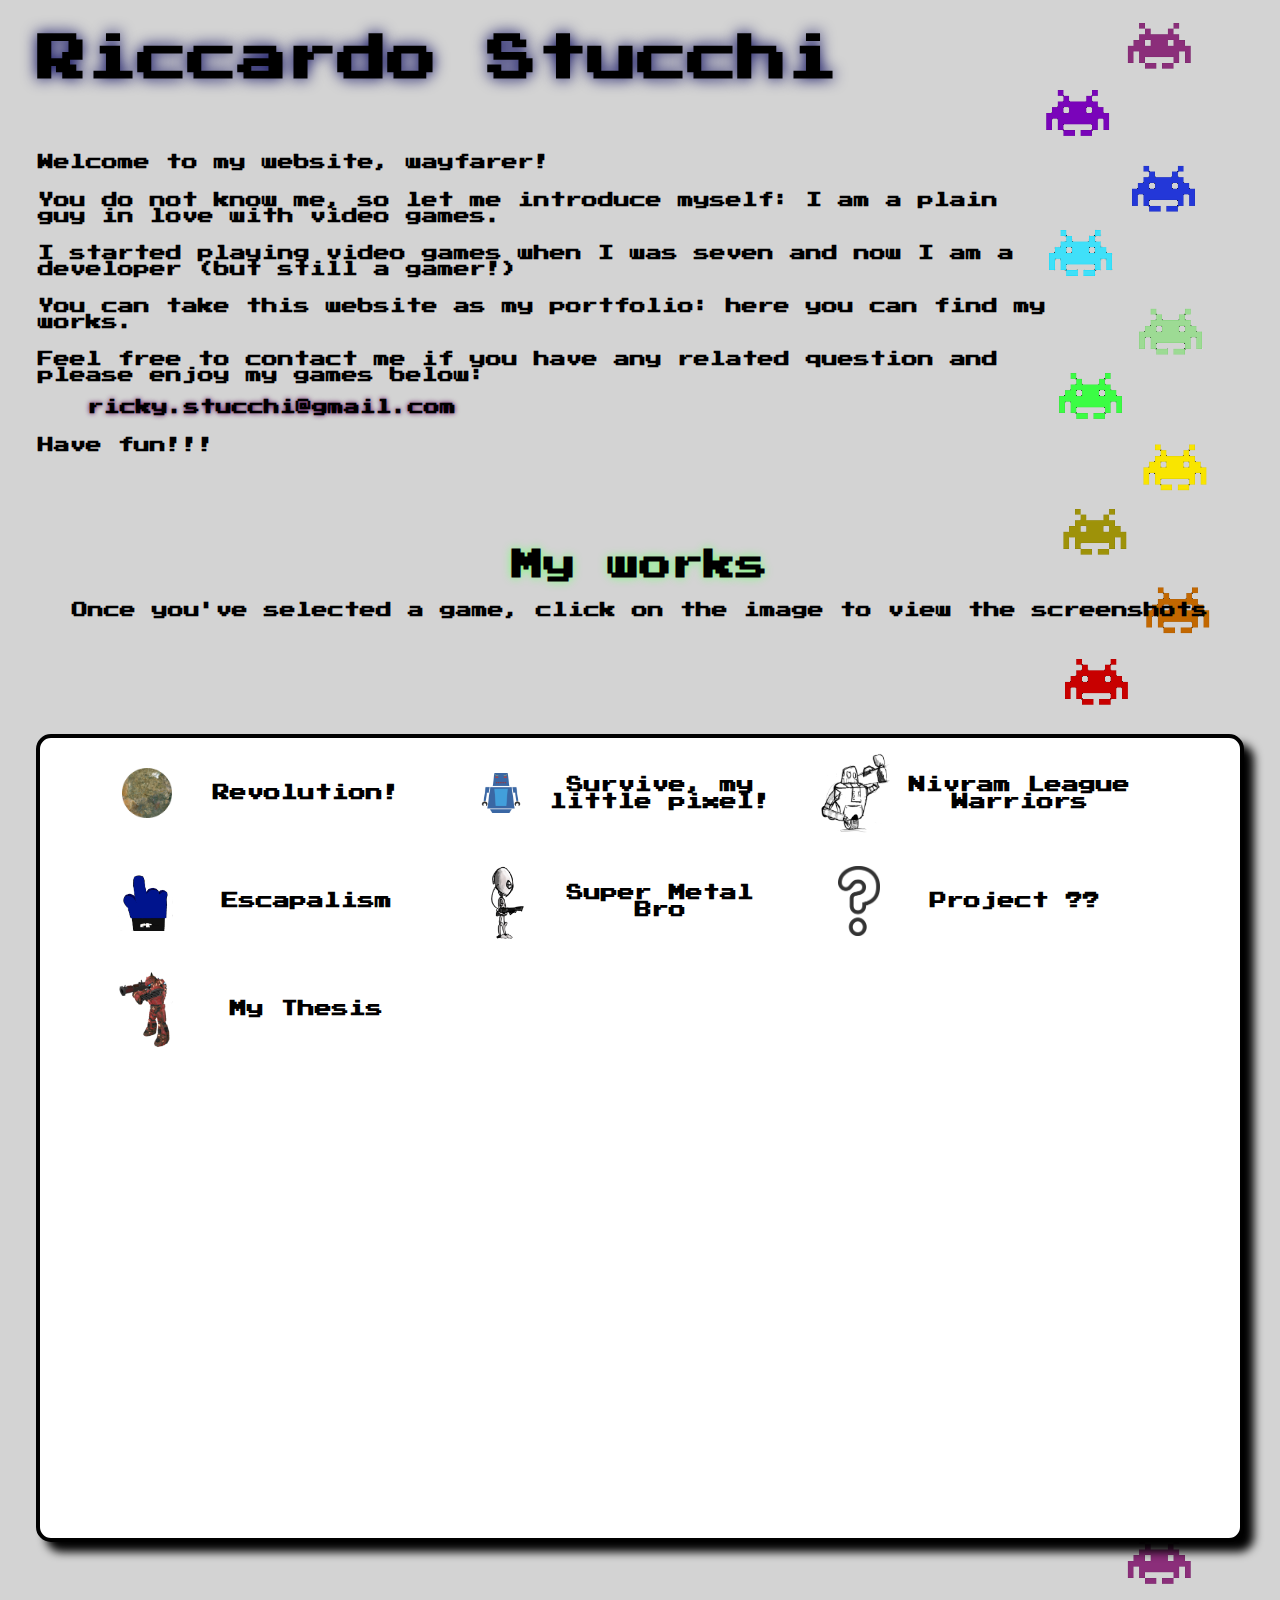
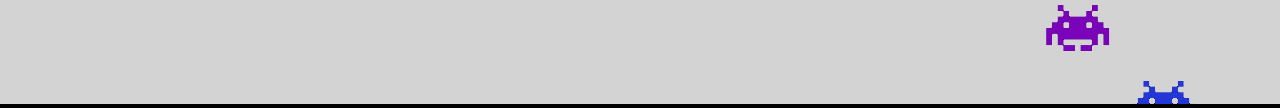
==== index.html @ 1e81721f "Game descriptions updates" ====
<!DOCTYPE html>
<html>
<head>
	<script type="text/javascript" src="Code/variables.js"></script>  
	<script type='text/javascript' src='Code/jquery-1.11.1.min.js'></script>

	<script type="text/javascript" src="Code/functionality.js"></script>  
	<link href="CSS/BaseCSS.css" rel="stylesheet" type="text/css">
</head>




<body>
	<div id='modalContainer' class='modalDialog modalNotVisible'>
		<div class='popup'>
			<div class='closePopup' onClick='removeImagePopup()'>X</div>

			<div class='outerVerticalCentered' style="float:right; padding-left:0%; width:94%; height:10%; text-align:center">
				<div id='ImagesContainerHeader' class='innerVerticalCentered'>
					<h>test</h>
				</div>
			</div>	
			<div style='float:right; width:10%; height:80%'>
				<div class='outerVerticalCentered' style='padding-left:0%; float:right'>
					<div class='innerVerticalCentered' onClick='nextImg()'>
						<img src='Resources/rightArrow.png' style='width:100%;'>
					</div>
				</div>
			</div>	
			<div style='float:left; width:10%; height:80%'>
				<div class='outerVerticalCentered' style='padding-left:0%;padding-top:0%'>
					<div class='innerVerticalCentered' onClick='prevImg()'>
						<img src='Resources/leftArrow.png' style='width:100%'>
					</div>
				</div>
			</div>
			<div id="ImagesContainer" class='outerVerticalCentered' style='padding-left:0%; float:left; height:80%'>
				<div class='innerVerticalCentered'>
					<img id='ImageLoadZone' src="Resources/ajaxLoading.gif" />
					<img id='ImageZone' onload="endLoadImage();" style="display:none; vertical-align: middle">
				</div>
			</div>
			<div class='outerVerticalCentered' style="float:left; padding-left:0%; width:100%; height:10%; text-align:center">
				<div id='ImagesContainerFooter' class='innerVerticalCentered'>
					<h>test</h>
				</div>
			</div>	
		</div>
	</div>
	<div id='modalContainerVideo' class='modalDialog modalNotVisible'>
		<div class='popup'>
			<div class='closePopup' onClick='removeVideoPopup()'>X</div>
			<div class='outerVerticalCentered'>
				<div class='innerVerticalCentered'>
					<iframe id='VideoZone' width="640" height="360" frameborder="0" allowfullscreen></iframe>
				</div>
			</div>			
		</div>
	</div>


	<!-- <div style='position:absolute; top:0; left:0; width:100%; height:500px; z-index:-1; background-image: url("./test.png"); background-size:100%;  border-bottom: 4px solid; min-width:1064px'></div>
	<div style='position:absolute; top:504px; right:0; width:100%; height:1200px; z-index:-1; background-image: url("./test.png"); background-size:100%; border-bottom: 4px solid; min-width:1064px'></div> -->
	<!-- <div style='position:absolute; top:2408px; right:0; width:100%; height:600px; z-index:-1; background:yellow; min-width:1064px'></div> -->
	<div style='position:absolute; top:0; left:0; width:100%; height:1704px; z-index:-1; border-bottom: 4px solid; min-width:1110px; background-image: url("./Resources/background.png"); background-size:100%'>
	</div>

	<div style='height:400px; font-family:Pixel; padding-left:30px; min-width:830px;width:80%'>
		<h1 style='font-size:50px; text-shadow: 0 0 15px #000059;'>Riccardo Stucchi</h1>
		<br>
		<h4>
			Welcome to my website, wayfarer!
		</h4>
		<h4>
			You do not know me, so let me introduce myself: I am a plain guy in love with video games.
		</h4>
		<h4>
			I started playing video games when I was seven and now I am a developer (but still a gamer!)
		</h4>
		<h4>
			You can take this website as my portfolio: here you can find my works. 
			</h4>
		<h4>
			Feel free to contact me if you have any related question and please enjoy my games below:
				<p><a href='mailto:ricky.stucchi@gmail.com?Subject=Feedback:' style='padding-left:50px; text-shadow: 0 0 5px #5A0059; color:black; text-decoration:inherit'>ricky.stucchi@gmail.com</a><p>
		</h4>
		<h4>
			Have fun!!!
		</h4>
	</div>

	<div style='height:300px; width:100%; min-width:1064px'>
		<div class='outerVerticalCentered'>
			<div class='innerVerticalCentered' style='font-family:Pixel; text-align:center'>
				<h1 style='text-shadow: 0 0 10px #80FE80'>My works</h1>
				<h4>Once you've selected a game, click on the image to view the screenshots</h4>
			</div>
		</div>
	</div>

	<div id='gameRoot' style='text-align:center'>
		<table style='width:1064px; margin-left: auto;margin-right: auto;'>
			<!--*** First Line ****-->
			<tr>
				<td style='width:33.33%'>
					<div class="gameHeader">
						<div>
							<img src="Resources/RevIco.png" style='height:50px; vertical-align: middle'>
						</div>
						<div>
							<h2 id='gameTitle0' class="gameTitle" onclick='ShowBox(0)'>Revolution!</h2>
						</div>
					</div>
				</td>
				<td style='width:33.33%'>
					<div class="gameHeader">
						<div>
							<img src="Resources/SmlpIco.png" style='height:40px; vertical-align: middle; padding-right:5px'>
						</div>
						<div>
							<h2 id='gameTitle1' class="gameTitle" onclick='ShowBox(1)'>Survive, my little pixel!</h2>
						</div>
					</div>
				</td>
				<td style='width:33.33%'>
					<div class="gameHeader">
						<div>
							<img src="Resources/NlwIco.png" style='height:80px; vertical-align: middle'>
						</div>
						<div>
							<h2 id='gameTitle2' class="gameTitle" onclick='ShowBox(2)'>Nivram League Warriors</h2>
						</div>
					</div>
				</td>
			</tr>
			<tr>
				<td colspan='3' style='width:100%'>
					<div id="gamebox0" class='gamebox' style="display:none">
						<div class='gimage'>
							<div class='outerVerticalCentered'>
								<div class='innerVerticalCentered'>
									<img class='previewImg' src='Resources/PreviewImg/revPrev.png' onclick='openImagePopup(0)' />
								</div>
							</div>
						</div>
						<div class='gtext'>
							<div class='outerVerticalCentered'>
								<div class='innerVerticalCentered'>
									<p>
										Create your own universe playing as a Nordic, Greek or Egyptian God! Throw the planets and make them orbiting around the stars, creating unique universes.
										<p/>
										<p>
										Revolution is a puzzle game designed to run on mobile devices (you can find the link to download the PC/Mac version below).
										Developed in one semester by a team of five programmers at the "Videogame Design and Programming" course by Politecnico di Milano. It is written in C# using Unity3D game engine.
										<p/>
										<p>
										You can find its trailer and download links below.
										<p/>
									</p>
									<div style='padding-top:20px'>
											<div style='float:left; width:33%'>
												<h4 class='TextButton' onclick='openVideoPopup(0)'>
													Video <img src='Resources/OtherImage/videoIcon.png' style='height:50px; padding-left:10px;  vertical-align:middle'/></h4>
											</div>
											<div style='float:right; width:33%'>
												<h4 class='TextButton' onclick='redirectToGameURL(-1)'>
													Download for Windows <img src='Resources/OtherImage/dwnIcon.gif' style='height:50px; padding-left:10px; vertical-align:middle'/></h4>
											</div>
											<div style='float:right; width:33%'>
												<h4 class='TextButton' onclick='redirectToGameURL(0)'>
													Download for Mac <img src='Resources/OtherImage/dwnIcon.gif' style='height:50px; padding-left:10px; vertical-align:middle'/></h4>
											</div>
									</div>
								</div>
							</div>
						</div>
						<!-- <div class="dummyDiv"></div>
						<h1>Coming soon!</h1> -->
					</div>

					<div id="gamebox1" class='gamebox' style="display:none">
						<div class='gimage'>
							<div class='outerVerticalCentered'>
								<div class='innerVerticalCentered'>
									<img class='previewImg' src='Resources/PreviewImg/smlpPrev.png' onclick='openImagePopup(1)' />
								</div>
							</div>
						</div>
						<div class='gtext'>
							<div class='outerVerticalCentered'>
								<div class='innerVerticalCentered'>
									<p>
You're a small pixel in a simple image. Your life is soooo booooring.. But, wait a second, what is going on? Some sort of robots are invading your beautiful image?! Fight against them and save it!! Defend your image as much as you can and gain the highest score!! 
</p>
	<p>
Survive, my little pixel! is a 2d shooter game designed for PC/Mac. 
I am the only developer and I created this game in three days for the <a href='http://www.ludumdare.com/compo/'>Ludum Dare<a/> 23 competition (the theme was "Tiny World"). It's written in C# using Unity3D game engine.
</p>
<p>Below you can find the trailer and the playable web version of the game (in order to do this, you will need to download the unityWebPlayer plugin).
Also, this is the <a href='http://www.ludumdare.com/compo/ludum-dare-23/?action=preview&uid=11685'>link<a/> to my entry on the Ludum Dare site!</p>
									<div style='padding-top:20px'>
											<div style='float:left; width:50%'>
												<h4 class='TextButton' onclick='openVideoPopup(1)'>
													Video <img src='Resources/OtherImage/videoIcon.png' style='height:50px; padding-left:10px;  vertical-align:middle'/></h4>
											</div>
											<div style='float:right; width:50%'>
												<h4 class='TextButton' onclick='redirectToGameURL(1)' style='float:center'>
													Play <img src='Resources/OtherImage/playIcon.png' style='height:50px; padding-left:10px; vertical-align:middle'/>
												</h4>
												
											</div>
									</div>
								</div>
							</div>
						</div>
					</div>

					<div id="gamebox2" class='gamebox' style="display:none">
						<div class='gimage'>
							<div class='outerVerticalCentered'>
								<div class='innerVerticalCentered'>
									<img class='previewImg' src='Resources/PreviewImg/nlwPrev.png' onclick='openImagePopup(2)' />
								</div>
							</div>
						</div>
						<div class='gtext'>
							<div class='outerVerticalCentered'>
								<div class='innerVerticalCentered'>
									<p>
Compete in the Nivram League! Gain fame, make money and acquire robot's components. In this huge universe you can create your own Co.R. (a robot) choosing the components you prefer (legs, arms, weapon, etc.). Then, create a corporation with your friends and fight with them in the arena against other players!
</p>
	<p>
Nivram League Warriors is a sci-fi MMORPG designed for PC/Mac.
Developed in one semester by a team made of three programmers, one 2d Artist and two 3d Artists at the "Online Game Design" course by Universita' degli studi di Milano. It's written in C# using Unity3D game engine (Client side) and in Java (Server site).
</p>
<p>
Below you can find its trailer and the game design document.
</p>
									<div style='padding-top:10px'>
											<div style='float:left; width:40%'>
												<h4 class='TextButton' onclick='openVideoPopup(2)'>
													Video <img src='Resources/OtherImage/videoIcon.png' style='height:50px; padding-left:10px;  vertical-align:middle'/></h4>
											</div>
											<div style='float:right; width:60%'>
												<h4 class='TextButton' onclick='redirectToGameURL(2)'>
													Game Design Document  <img src='Resources/OtherImage/pdfIcon.gif' style='height:50px; padding-left:10px;  vertical-align:middle'/></h4>
											</div>
									</div>
								</div>
							</div>
						</div>
					</div>
				</td>
			</tr>
			<!--*** Second Line ****-->
			<tr>
				<td style='width:33.33%'>
					<div class="gameHeader">
						<div>
							<img src="Resources/EcpIco.png" style='height:60px; vertical-align: middle'>
						</div>
						<div>
							<h2 id='gameTitle3' class="gameTitle" onclick='ShowBox(3)'>Escapalism</h2>
						</div>
					</div>
				</td>
				<td style='width:33.33%'>
					<div class="gameHeader">
						<div>
							<img src="Resources/SmbIco.png" style='height:80px; vertical-align: middle'>
						</div>
						<div>
							<h2 id='gameTitle4' class="gameTitle" onclick='ShowBox(4)'>Super Metal Bro</h2>
						</div>
					</div>
				</td>
				<td style='width:33.33%'>
					<div class="gameHeader">
						<div>
							<img src="Resources/QtmIco.png" style='height:70px; vertical-align: middle'>
						</div>
						<div>
							<h2 id='gameTitle5' class="gameTitle" onclick='ShowBox(5)'>Project ??</h2>
						</div>
					</div>
				</td>
			</tr>
			<tr>
				<td colspan='3' style='width:100%'>
					<div id="gamebox3" class='gamebox' style="display:none">
						<div class='gimage'>
							<div class='outerVerticalCentered'>
								<div class='innerVerticalCentered'>
									<img class='previewImg' src='Resources/PreviewImg/ecpPrev.png' onclick='openImagePopup(3)' />
								</div>
							</div>
						</div>
						<div class='gtext'>
							<div class='outerVerticalCentered'>
								<div class='innerVerticalCentered'>
									<p>
Here is the thing: this world is minimalist! Everything is black or white. So, what you need to do is find the maze's exit as fast as you can preserving the world's minimalism! If you don’t, you will have to face the guardians’ rage.
</p>
<p>
Escapalism is a 3d shooter game designed for PC/Mac. Your goal is to find the exit of a maze procedurally generated.
Developed in three days by a team made of four programmers and one 3d Artist for the <a href='http://www.ludumdare.com/compo/'>Ludum Dare<a/> 26 competition (the theme was "minimalism"). It's written in C# using Unity3D game engine.
</p>
<p>
Below you can find the trailer, the playable web version of the game (in order to use it, you will need to download the unityWebPlayer plugin) and the map generator (designed and implemented by me).
Also, this is the <a href='http://www.ludumdare.com/compo/ludum-dare-26/?action=preview&uid=11685'>link<a/> to our entry on the Ludum Dare site.
</p>
									<div style='padding-top:10px'>
											<div style='float:left; width:33.3%'>
												<h4 class='TextButton' onclick='openVideoPopup(3)'>
													Video <img src='Resources/OtherImage/videoIcon.png' style='height:50px; padding-left:10px;  vertical-align:middle'/></h4>
											</div>
											<div style='float:left; width:33.3%'>
												<h4 class='TextButton' onclick='redirectToGameURL(3)'>
													Play<img src='Resources/OtherImage/playIcon.png' style='height:50px; padding-left:10px; vertical-align:middle'/></h4>
											</div>
											<div style='float:right; width:33.3%'>
												<h4 class='TextButton' onclick='redirectToGameURL(5)'>
													Map Generator<img src='Resources/OtherImage/mapIcon.png' style='height:50px; padding-left:10px; vertical-align:middle'/></h4>
											</div>
									</div>
								</div>
							</div>
						</div>
					</div>

					<div id="gamebox4" class='gamebox' style="display:none">
						<div class='gimage'>
							<div class='outerVerticalCentered'>
								<div class='innerVerticalCentered'>
									<img class='previewImg' src='Resources/PreviewImg/smbPrev.png' onclick='openImagePopup(4)' />
								</div>
							</div>
						</div>
						<div class='gtext'>
							<div class='outerVerticalCentered'>
								<div class='innerVerticalCentered'>
									<p>
You're a robot with feelings. Nevertheless, your goal is to kill all the enemies in each stage, fighting them using a weapon that is affected by your robot's emotions!
</p>
<p>
Super Metal Bro is a 2d shooting game designed for PC/Mac.
Developed in two days by a team made of three programmers and one 2d Artist for the <a href='http://globalgamejam.org/'>Global Game Jam</a> 2014 competition. It's written in C# using Unity3D game engine.
</p>
<p>
Below you can find the trailer (A sort of developer diary) and the playable web version of the game (in order to use it, you will need to download the unityWebPlayer plugin).</p>
									<div style='padding-top:20px'>
											<div style='float:left; width:50%'>
												<h4 class='TextButton' onclick='openVideoPopup(4)'>
													Video <img src='Resources/OtherImage/videoIcon.png' style='height:50px; padding-left:10px;  vertical-align:middle'/></h4>
											</div>
											<div style='float:right; width:50%'>
												<h4 class='TextButton' onclick='redirectToGameURL(4)'>
													Play <img src='Resources/OtherImage/playIcon.png' style='height:50px; padding-left:10px; vertical-align:middle'/></h4>
											</div>
									</div>
								</div>
							</div>
						</div>
					</div>

					<div id="gamebox5" class='gamebox' style="display:none">
						<div class="dummyDiv"></div>
						<h1>Coming soon!</h1>
					</div>
				</td>
			</tr>
			<!--*** Third Line ****-->
			<tr>
				<td style='width:33.33%'>
					<div class="gameHeader">
						<div>
							<img src="Resources/ThsIco.png" style='height:80px; vertical-align: middle'>
						</div>
						<div>
							<h2 id='gameTitle6' class="gameTitle" onclick='ShowBox(6)'>My Thesis</h2>
						</div>
					</div>
				</td>
			</tr>
			<tr>
				<td colspan='3' style='width:100%'>
					<div id="gamebox6" class='gamebox' style="display:none">
						<div class='gimage'>
							<div class='outerVerticalCentered'>
								<div class='innerVerticalCentered'>
									<img class='previewImg' src='Resources/PreviewImg/thsPrev.png' onclick='openImagePopup(6)' />
								</div>
							</div>
						</div>
						<div class='gtext'>
							<div class='outerVerticalCentered'>
								<div class='innerVerticalCentered'>
									<p>
Match balancing is one of the most important design issues in the development of a competitive multiplayer shooter.
In this thesis we approach this issue creating maps aimed to balance differents player skills and strategies.
Our maps are generated using genetics algorithms with a simulation-based fitness function. This fitness function evaluates results gained from matches played by two bots (with different skills/strategies) on the generated map.
At the end, we shown that it's possible, using the procedural content generation, create maps that balance the different player skills/strategies.
</p>
<p>
Below you can find my thesis (Italian only). Soon will be available our paper submitted for this year edition (2014) of <a href='http://www.cig2014.de/doku.php'>CIG</a>.
									</p>
									<div style='padding-top:10px'>
											<div style='float:left; width:100%'>
												<h4 class='TextButton' onclick='redirectToGameURL(6)'>
													Thesis (Italian Only)  <img src='Resources/OtherImage/pdfIcon.gif' style='height:50px; padding-left:10px;  vertical-align:middle'/></h4>
											</div>
									</div>
								</div>
							</div>
						</div>
					</div>
				</td>
			</tr>
		</table>
	</div>
</body>
</html>
---- CSS/BaseCSS.css ----
.gameHeader{
	width:350px; 
	height:100px;
}

.gameHeader div:first-child{
	display:table-cell; 
	vertical-align:middle; 
	height:100px; 
	width:60px; 
	text-align:right; 
	padding-right:10px;
}

@font-face{ font-family: Pixel; font-size: 50px; src: url("../PressStart2P-Regular.ttf");}


.gameHeader div:last-child{
	display:table-cell; 
	vertical-align:middle; 
	height:100%; 
	width:250px; 
	padding-right:30px;
}

.gameTitle{
	font-family: Pixel;
	font-size: 17px;
}

.gameTitle:hover{
	text-shadow: 0 0 5px #000;
	color: yellow;
   	cursor: pointer;
}

.selectedGameTitle{
	text-shadow: 0 0 20px #000;
	color: blue;
}

.gamebox{
	width: 100%;
	height:400px;

	border: 4px solid;
	border-radius: 50px;
	background: lightgray;

	box-shadow: black 10px 10px 10px inset;
	/*overflow: scroll;*/
}

.gamebox .gimage{
	height:80%; 
	width: 32%; 
	padding-left:2%; 
	padding-top:40px; 
	float:left;

}

.gamebox .gtext{
	height:80%; 
	width: 64%; 
	padding-top:40px; 
	padding-right:2%; 
	float:right;

}

.outerVerticalCentered{
	width: 100%;
	height: 100%;
	display: table;
}

.innerVerticalCentered{
	display: table-cell;
	vertical-align: middle;

	font-family: sans-serif;
}

.innerVerticalCentered p:first-child{
	font-style: italic;
}

.innerVerticalCentered p{
	text-align: left;
}

.dummyDiv{
	float: left; 
	height: 50%; 
	width: 100%; 
	margin-bottom: -25px;
}






.modalDialog {
	text-align:center;

	position: fixed;
	top: 0;
	right: 0;
	bottom: 0;
	left: 0;
	background: rgba(0,0,0,0.8);
	z-index: 99999;

    overflow: scroll;
}

.modalNotVisible {
	opacity:0;
	pointer-events: none;
}

.popup {
    width: 80%;
    margin-left: 10%;
    margin-right: 10%;
    height: 80%;
    margin-top: 5%;
    margin-bottom: 5%;

	margin-left: 10%;
	margin-top: 5%;
	border-radius: 15px;
	background: gray;
   	border-color: black;
   	border-style: solid;
   	
	min-width:1100px;
	min-height:510px;
}

.popup .outerVerticalCentered{
	width: 80%;
	padding-left: 10%;
	float: center;
	height: 100%;
	display: table;
}

.popup .innerVerticalCentered{
	display: table-cell;
	vertical-align: middle;
}



.closePopup {
	background: #606061;
	color: black;
	background-color: white;
	line-height: 25px;
	text-align: center;
	width: 24px;
	border-radius: 25px;
	font-weight: bold;

   	border-color: black;
   	border-style: solid;

	position: relative;
	float:right;
	right: -12px;
	top: -12px;
}

.closePopup:hover{
	color: yellow;
	background-color: black;
   	cursor: pointer;
   	border-color: white;
   	border-style: solid;
}

#ImageLoadZone{
	height:100px
}

#ImageZone{
	height:65%
}

.previewImg{
	height:50%;	
   	border-color: lightgray;
   	border-style: solid;
}

.previewImg:hover{
	cursor: pointer;
   	border-color: yellow;
   	border-style: solid;
}

.TextButton{
	font-family: Pixel;
	font-size: 10px;
	font-style: italic;
}

.TextButton:hover{
	text-shadow: 0 0 5px #000;
	color: yellow;
   	cursor: pointer;
}

#ImagesContainerHeader{
	font-size: larger;
	font-style: italic;
	font-weight: bold;
}

#ImagesContainerFooter{
	font-size: larger;
}

#gameRoot{
	min-height: 800px;
	max-width: 1200px;
	border: 4px solid;
	border-radius: 15px;
	margin-left: auto;
	margin-right: auto;
	min-width: 1070px;
	box-shadow: 10px 10px 10px black;
	background: white;
}
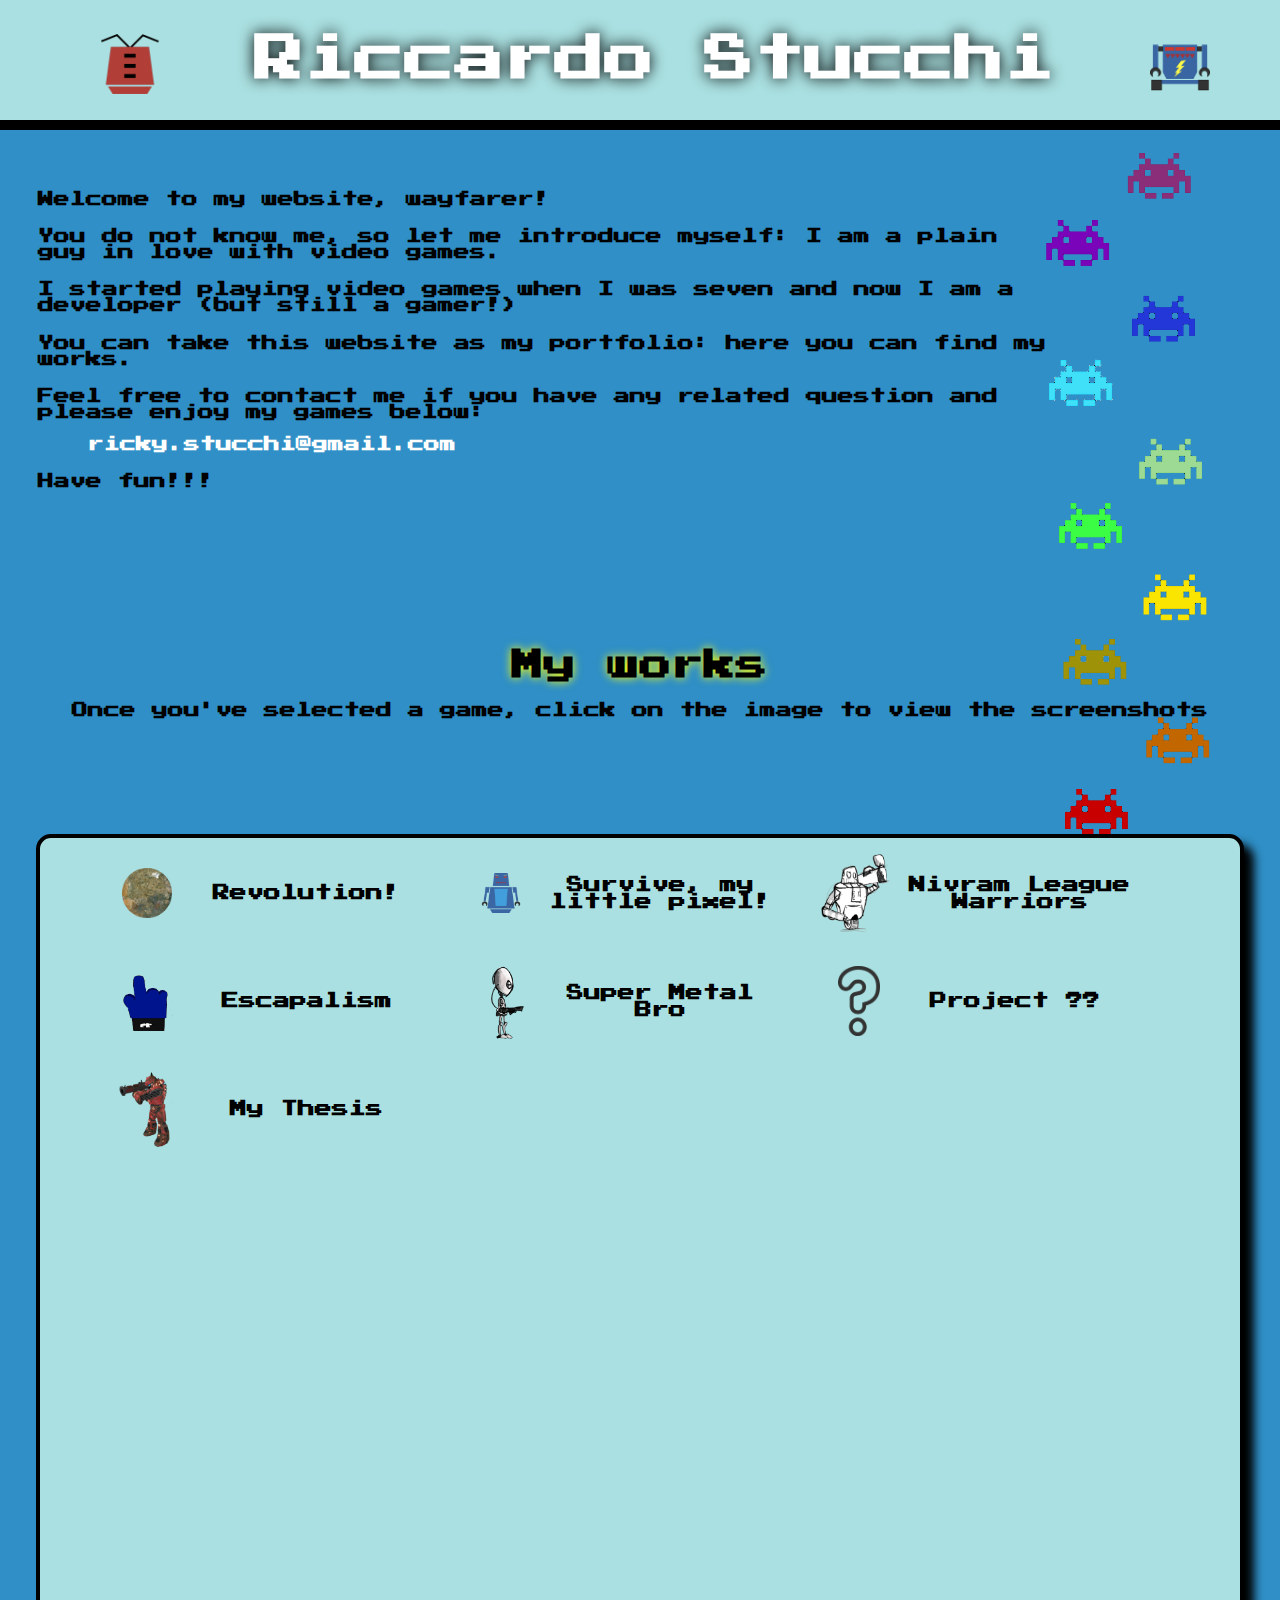
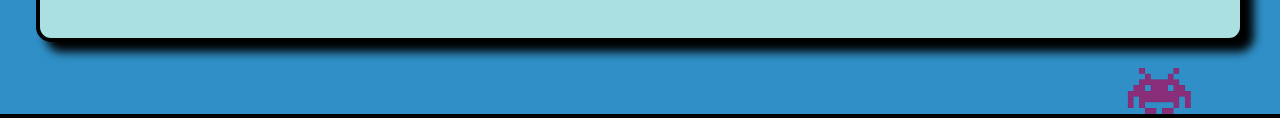
==== commit f6bc4235: "Changed all site's colors palette" ====
--- a/index.html
+++ b/index.html
@@ -63,11 +63,17 @@
 	<!-- <div style='position:absolute; top:0; left:0; width:100%; height:500px; z-index:-1; background-image: url("./test.png"); background-size:100%;  border-bottom: 4px solid; min-width:1064px'></div>
 	<div style='position:absolute; top:504px; right:0; width:100%; height:1200px; z-index:-1; background-image: url("./test.png"); background-size:100%; border-bottom: 4px solid; min-width:1064px'></div> -->
 	<!-- <div style='position:absolute; top:2408px; right:0; width:100%; height:600px; z-index:-1; background:yellow; min-width:1064px'></div> -->
-	<div style='position:absolute; top:0; left:0; width:100%; height:1704px; z-index:-1; border-bottom: 4px solid; min-width:1110px; background-image: url("./Resources/background.png"); background-size:100%'>
-	</div>
-
-	<div style='height:400px; font-family:Pixel; padding-left:30px; min-width:830px;width:80%'>
-		<h1 style='font-size:50px; text-shadow: 0 0 15px #000059;'>Riccardo Stucchi</h1>
+	<div style='position:absolute; top:0px; left:0; width:100%; height:120px; z-index:-1; min-width:1110px; background:#AAE0E1'>
+	</div>
+	<div style='position:absolute; top:120px; left:0; width:100%; height:1584px; z-index:-1; border-bottom: 4px solid; min-width:1110px; background-image: url("./Resources/background.png"); background-size:100%; border-top: solid 10px black'>
+	</div>
+
+	<div style='height:120px; font-family:Pixel; padding-left:30px; min-width:1064px'>
+		<img style='height:60px; float:left; padding-left:5%;' src='./Resources/BadRobotSmall.png'/>
+		<img style='height:60px; float:right; padding-right:5%' src='./Resources/BadRobotBig.png' />
+		<h1 style='font-size:50px; text-shadow: 0 0 15px black; color:white; text-align:center; float:center'>Riccardo Stucchi</h1>
+	</div>
+	<div style='height:380px; font-family:Pixel; padding-left:30px; min-width:830px;width:80%'>
 		<br>
 		<h4>
 			Welcome to my website, wayfarer!
@@ -83,7 +89,7 @@
 			</h4>
 		<h4>
 			Feel free to contact me if you have any related question and please enjoy my games below:
-				<p><a href='mailto:ricky.stucchi@gmail.com?Subject=Feedback:' style='padding-left:50px; text-shadow: 0 0 5px #5A0059; color:black; text-decoration:inherit'>ricky.stucchi@gmail.com</a><p>
+				<p><a id='Mail' href='mailto:ricky.stucchi@gmail.com?Subject=Feedback:'>ricky.stucchi@gmail.com</a><p>
 		</h4>
 		<h4>
 			Have fun!!!
@@ -93,7 +99,7 @@
 	<div style='height:300px; width:100%; min-width:1064px'>
 		<div class='outerVerticalCentered'>
 			<div class='innerVerticalCentered' style='font-family:Pixel; text-align:center'>
-				<h1 style='text-shadow: 0 0 10px #80FE80'>My works</h1>
+				<h1 style='text-shadow: 0 0 10px yellow'>My works</h1><!--#80FE80-->
 				<h4>Once you've selected a game, click on the image to view the screenshots</h4>
 			</div>
 		</div>
--- a/CSS/BaseCSS.css
+++ b/CSS/BaseCSS.css
@@ -36,7 +36,7 @@
 
 .selectedGameTitle{
 	text-shadow: 0 0 20px #000;
-	color: blue;
+	color: white;
 }
 
 .gamebox{
@@ -45,7 +45,7 @@
 
 	border: 4px solid;
 	border-radius: 50px;
-	background: lightgray;
+	background: #2F8FC6;
 
 	box-shadow: black 10px 10px 10px inset;
 	/*overflow: scroll;*/
@@ -132,7 +132,7 @@
 	margin-left: 10%;
 	margin-top: 5%;
 	border-radius: 15px;
-	background: gray;
+	background: #AAE0E1;
    	border-color: black;
    	border-style: solid;
    	
@@ -178,7 +178,7 @@
 	color: yellow;
 	background-color: black;
    	cursor: pointer;
-   	border-color: white;
+   	border-color: yellow;
    	border-style: solid;
 }
 
@@ -192,7 +192,7 @@
 
 .previewImg{
 	height:50%;	
-   	border-color: lightgray;
+   	border-color: #2F8FC6;
    	border-style: solid;
 }
 
@@ -233,5 +233,17 @@
 	margin-right: auto;
 	min-width: 1070px;
 	box-shadow: 10px 10px 10px black;
-	background: white;
-}+	background: #AAE0E1;
+}
+
+#Mail{
+	padding-left:50px; 
+	/*text-shadow: 0 0 5px #5A0059; */
+	color:white; 
+	text-decoration:inherit
+}
+
+#Mail:hover{
+	text-shadow: 0 0 5px yellow;
+	color: black; 
+}
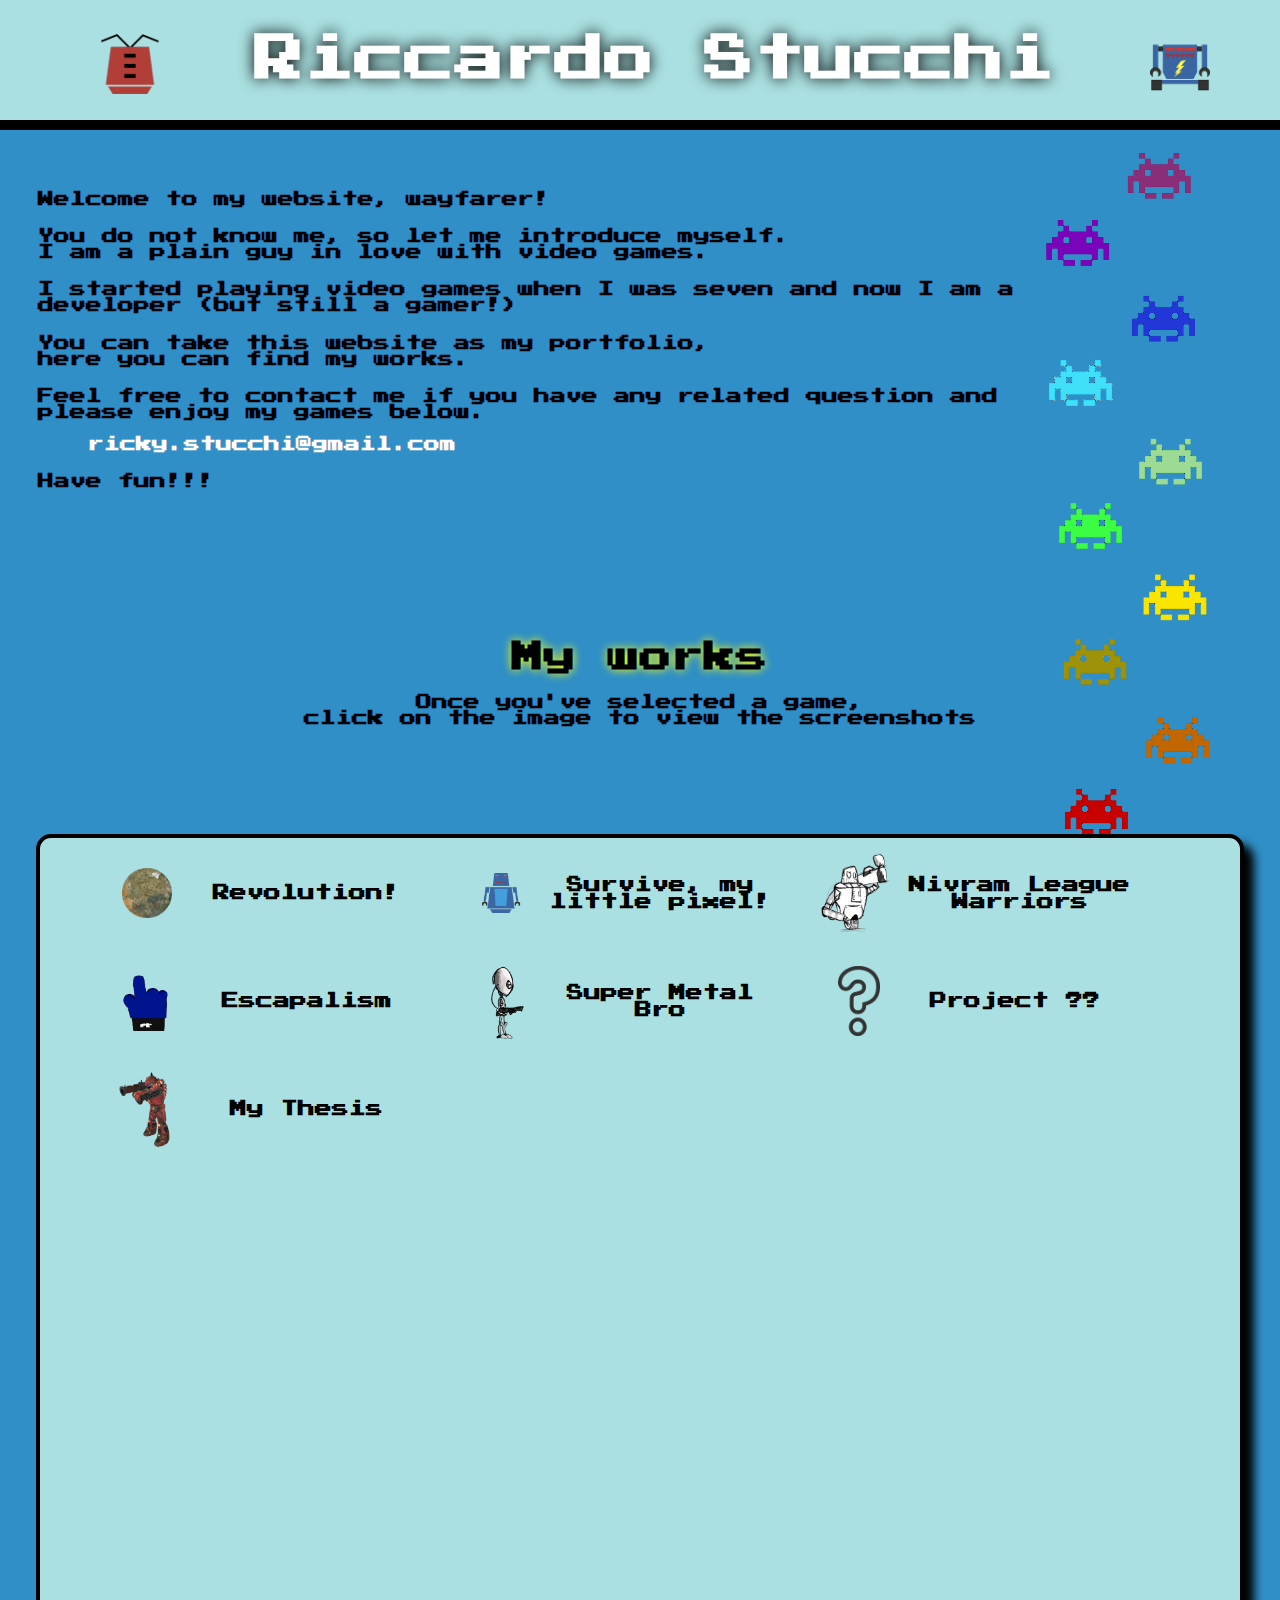
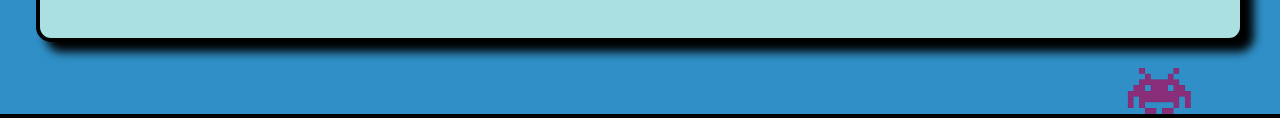
==== commit c5284a8b: "Changed main description and color link" ====
--- a/index.html
+++ b/index.html
@@ -79,16 +79,16 @@
 			Welcome to my website, wayfarer!
 		</h4>
 		<h4>
-			You do not know me, so let me introduce myself: I am a plain guy in love with video games.
+			You do not know me, so let me introduce myself. <br/>I am a plain guy in love with video games.
 		</h4>
 		<h4>
 			I started playing video games when I was seven and now I am a developer (but still a gamer!)
 		</h4>
 		<h4>
-			You can take this website as my portfolio: here you can find my works. 
+			You can take this website as my portfolio, <br/>here you can find my works. 
 			</h4>
 		<h4>
-			Feel free to contact me if you have any related question and please enjoy my games below:
+			Feel free to contact me if you have any related question and please enjoy my games below.
 				<p><a id='Mail' href='mailto:ricky.stucchi@gmail.com?Subject=Feedback:'>ricky.stucchi@gmail.com</a><p>
 		</h4>
 		<h4>
@@ -100,7 +100,7 @@
 		<div class='outerVerticalCentered'>
 			<div class='innerVerticalCentered' style='font-family:Pixel; text-align:center'>
 				<h1 style='text-shadow: 0 0 10px yellow'>My works</h1><!--#80FE80-->
-				<h4>Once you've selected a game, click on the image to view the screenshots</h4>
+				<h4>Once you've selected a game,<br/> click on the image to view the screenshots</h4>
 			</div>
 		</div>
 	</div>
@@ -201,10 +201,10 @@
 </p>
 	<p>
 Survive, my little pixel! is a 2d shooter game designed for PC/Mac. 
-I am the only developer and I created this game in three days for the <a href='http://www.ludumdare.com/compo/'>Ludum Dare<a/> 23 competition (the theme was "Tiny World"). It's written in C# using Unity3D game engine.
+I am the only developer and I created this game in three days for the <a href='http://www.ludumdare.com/compo/'>Ludum Dare</a> 23 competition (the theme was "Tiny World"). It's written in C# using Unity3D game engine.
 </p>
 <p>Below you can find the trailer and the playable web version of the game (in order to do this, you will need to download the unityWebPlayer plugin).
-Also, this is the <a href='http://www.ludumdare.com/compo/ludum-dare-23/?action=preview&uid=11685'>link<a/> to my entry on the Ludum Dare site!</p>
+Also, this is the <a href='http://www.ludumdare.com/compo/ludum-dare-23/?action=preview&uid=11685'>link</a> to my entry on the Ludum Dare site!</p>
 									<div style='padding-top:20px'>
 											<div style='float:left; width:50%'>
 												<h4 class='TextButton' onclick='openVideoPopup(1)'>
@@ -306,15 +306,15 @@
 							<div class='outerVerticalCentered'>
 								<div class='innerVerticalCentered'>
 									<p>
-Here is the thing: this world is minimalist! Everything is black or white. So, what you need to do is find the maze's exit as fast as you can preserving the world's minimalism! If you don’t, you will have to face the guardians’ rage.
+Here is the thing: this world is minimalist! Everything is black or white. So, what you need to do is find the maze's exit as fast as you can preserving the world's minimalism! If you don’t, you will have to face the guardians' rage.
 </p>
 <p>
 Escapalism is a 3d shooter game designed for PC/Mac. Your goal is to find the exit of a maze procedurally generated.
-Developed in three days by a team made of four programmers and one 3d Artist for the <a href='http://www.ludumdare.com/compo/'>Ludum Dare<a/> 26 competition (the theme was "minimalism"). It's written in C# using Unity3D game engine.
+Developed in three days by a team made of four programmers and one 3d Artist for the <a href='http://www.ludumdare.com/compo/'>Ludum Dare</a> 26 competition (the theme was "minimalism"). It's written in C# using Unity3D game engine.
 </p>
 <p>
 Below you can find the trailer, the playable web version of the game (in order to use it, you will need to download the unityWebPlayer plugin) and the map generator (designed and implemented by me).
-Also, this is the <a href='http://www.ludumdare.com/compo/ludum-dare-26/?action=preview&uid=11685'>link<a/> to our entry on the Ludum Dare site.
+Also, this is the <a href='http://www.ludumdare.com/compo/ludum-dare-26/?action=preview&uid=11685'>link</a> to our entry on the Ludum Dare site.
 </p>
 									<div style='padding-top:10px'>
 											<div style='float:left; width:33.3%'>
--- a/CSS/BaseCSS.css
+++ b/CSS/BaseCSS.css
@@ -247,3 +247,7 @@
 	text-shadow: 0 0 5px yellow;
 	color: black; 
 }
+
+a {
+	color: white;
+}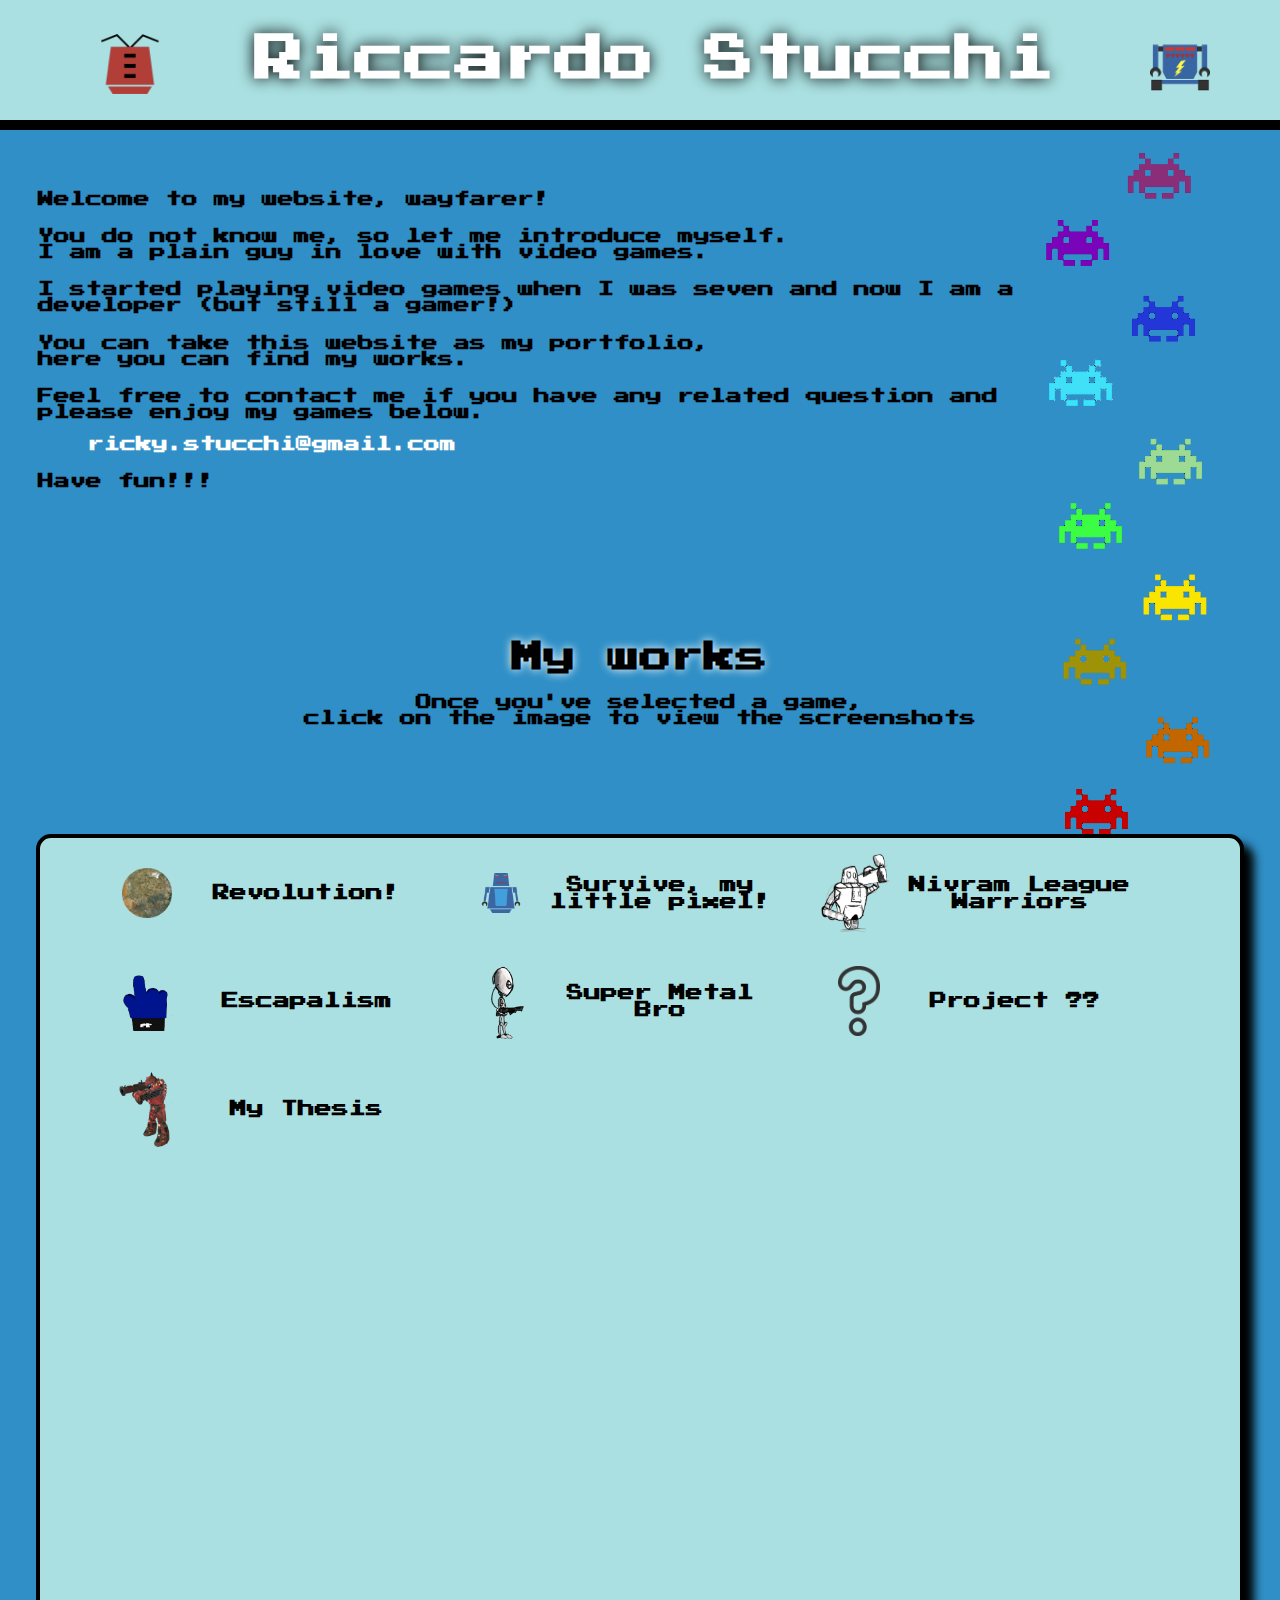
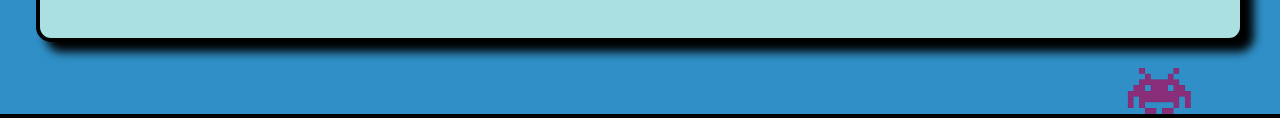
==== commit f3be14ec: "Change shadows color" ====
--- a/index.html
+++ b/index.html
@@ -99,7 +99,7 @@
 	<div style='height:300px; width:100%; min-width:1064px'>
 		<div class='outerVerticalCentered'>
 			<div class='innerVerticalCentered' style='font-family:Pixel; text-align:center'>
-				<h1 style='text-shadow: 0 0 10px yellow'>My works</h1><!--#80FE80-->
+				<h1 style='text-shadow: 0 0 10px white'>My works</h1><!--#80FE80-->
 				<h4>Once you've selected a game,<br/> click on the image to view the screenshots</h4>
 			</div>
 		</div>
--- a/CSS/BaseCSS.css
+++ b/CSS/BaseCSS.css
@@ -244,7 +244,7 @@
 }
 
 #Mail:hover{
-	text-shadow: 0 0 5px yellow;
+	text-shadow: 0 0 5px white;
 	color: black; 
 }
 
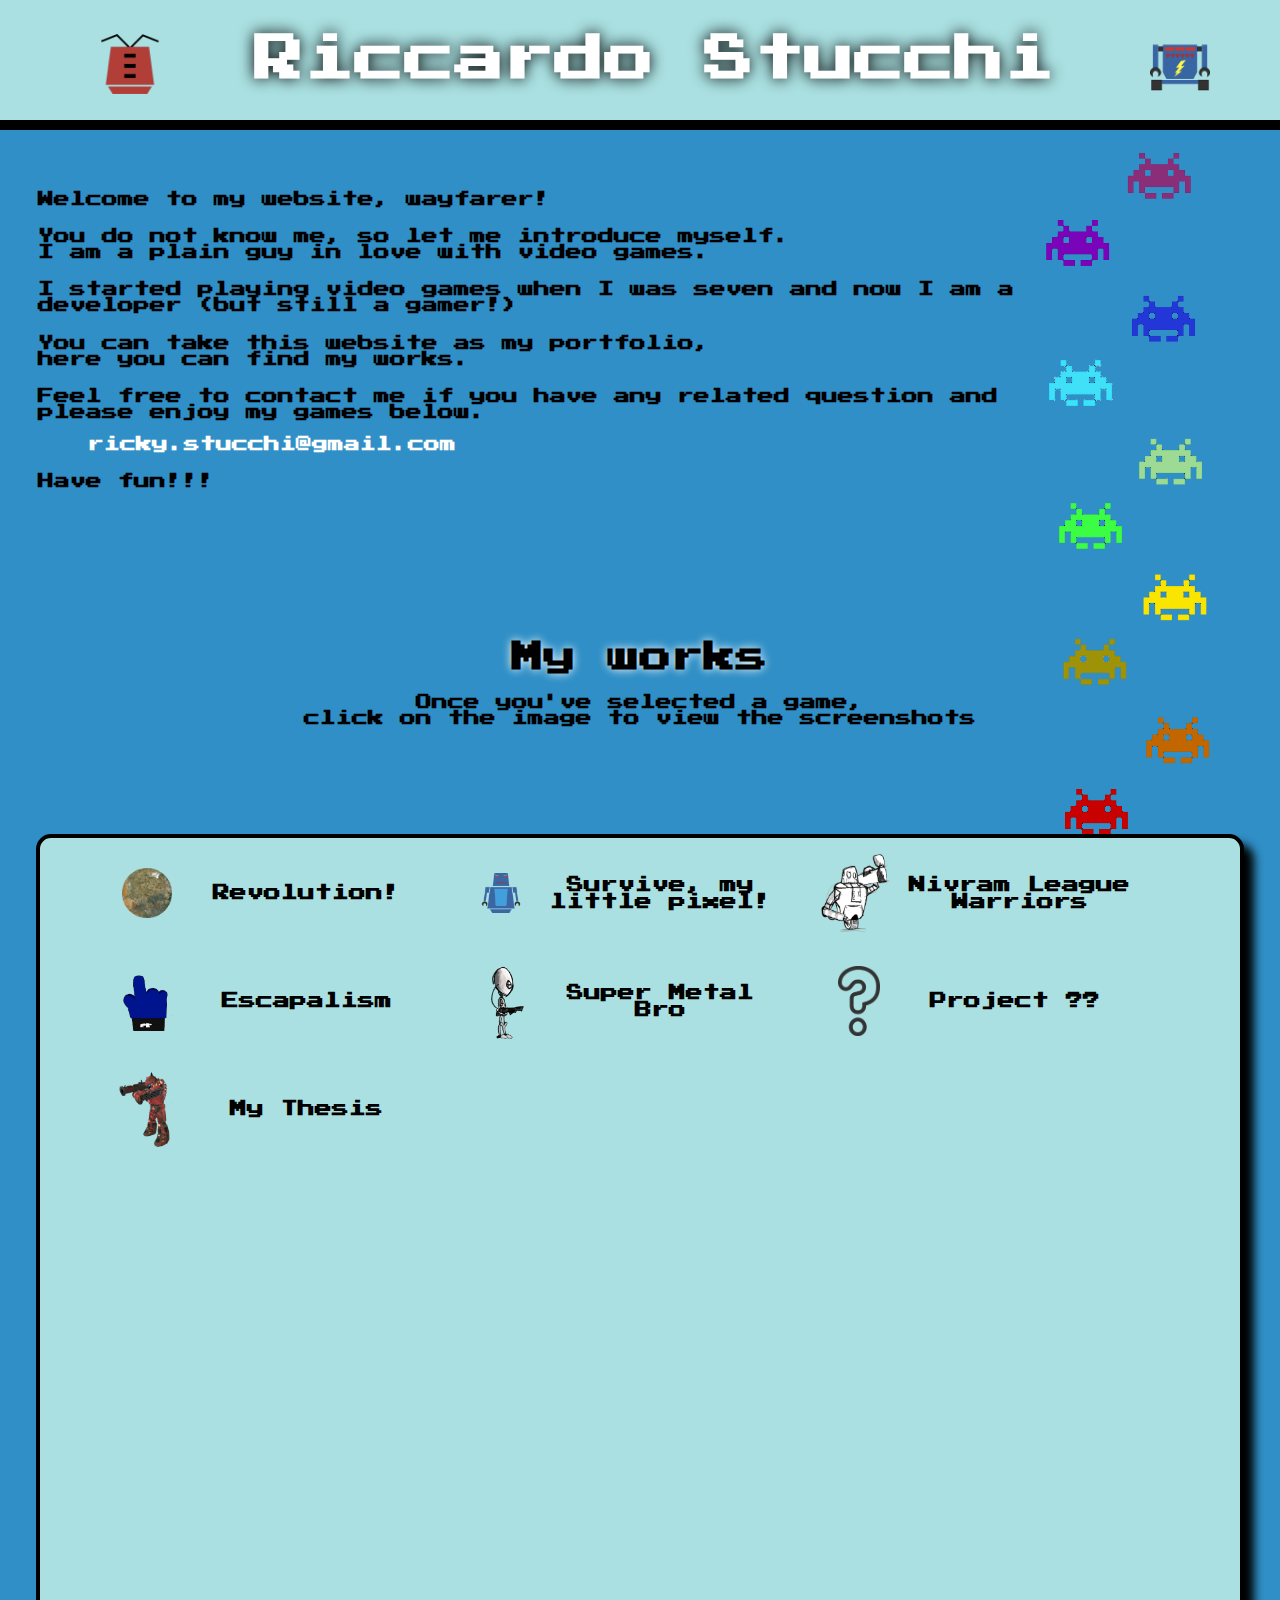
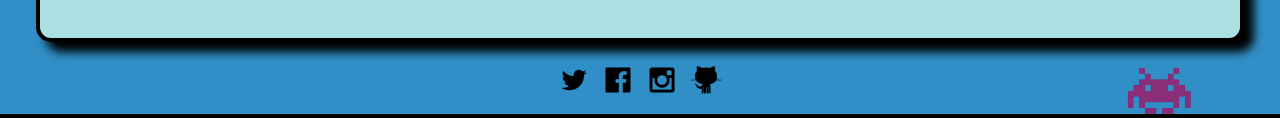
==== commit 0db23c26: "Linked the paper pubblication. Added footer: it contains fb, instagram, gihub and twitter links!" ====
--- a/index.html
+++ b/index.html
@@ -66,6 +66,22 @@
 	<div style='position:absolute; top:0px; left:0; width:100%; height:120px; z-index:-1; min-width:1110px; background:#AAE0E1'>
 	</div>
 	<div style='position:absolute; top:120px; left:0; width:100%; height:1584px; z-index:-1; border-bottom: 4px solid; min-width:1110px; background-image: url("./Resources/background.png"); background-size:100%; border-top: solid 10px black'>
+		<div class='outerVerticalCentered'>
+			<div class='footer'>
+				<a href='https://twitter.com/RiccardoStucchi'>
+					<img class='social' src='./Resources/Social/twitter.png'>
+				</a>
+				<a href='https://www.facebook.com/Chaosviper'>
+					<img class='social' src='./Resources/Social/fb.png'>
+				</a>
+				<a href='https://instagram.com/rickystucchi/'>
+					<img class='social' src='./Resources/Social/instagram.png'>
+				</a>
+				<a href='https://github.com/Chaosviper'>
+					<img class='social' src='./Resources/Social/github.png'>
+				</a>
+			</div>	
+		</div>		
 	</div>
 
 	<div style='height:120px; font-family:Pixel; padding-left:30px; min-width:1064px'>
@@ -154,11 +170,11 @@
 							<div class='outerVerticalCentered'>
 								<div class='innerVerticalCentered'>
 									<p>
-										Create your own universe playing as a Nordic, Greek or Egyptian God! Throw the planets and make them orbiting around the stars, creating unique universes.
+										Create <span>your own universe</span> playing as a <span>Nordic</span>, <span>Greek</span> or <span>Egyptian</span> God! <span>Throw</span> the planets and make them <span>orbiting</span> around the stars, creating unique universes.
 										<p/>
 										<p>
-										Revolution is a puzzle game designed to run on mobile devices (you can find the link to download the PC/Mac version below).
-										Developed in one semester by a team of five programmers at the "Videogame Design and Programming" course by Politecnico di Milano. It is written in C# using Unity3D game engine.
+										<span>Revolution!</span> is a puzzle game designed to run on mobile devices (you can find the link to download the PC/Mac version below).
+										Developed in one semester by a team of five programmers at the "<span>Videogame Design and Programming</span>" course by <span>Politecnico di Milano</span>. It is written in C# using Unity3D game engine.
 										<p/>
 										<p>
 										You can find its trailer and download links below.
@@ -197,11 +213,11 @@
 							<div class='outerVerticalCentered'>
 								<div class='innerVerticalCentered'>
 									<p>
-You're a small pixel in a simple image. Your life is soooo booooring.. But, wait a second, what is going on? Some sort of robots are invading your beautiful image?! Fight against them and save it!! Defend your image as much as you can and gain the highest score!! 
+You're a small <span>pixel</span> in a simple image. Your life is soooo booooring.. But, wait a second, what is going on? Some sort of <span>robots</span> are invading your beautiful image?! Fight against them and save it!! Defend your image as much as you can and gain the <span>highest score</span>!! 
 </p>
 	<p>
-Survive, my little pixel! is a 2d shooter game designed for PC/Mac. 
-I am the only developer and I created this game in three days for the <a href='http://www.ludumdare.com/compo/'>Ludum Dare</a> 23 competition (the theme was "Tiny World"). It's written in C# using Unity3D game engine.
+<span>Survive, my little pixel!</span> is a 2d shooter game designed for PC/Mac. 
+I am the only developer and I created this game in three days for the <span><a href='http://www.ludumdare.com/compo/'>Ludum Dare</a> 23</span> competition (the theme was "<span>Tiny World</span>"). It's written in C# using Unity3D game engine.
 </p>
 <p>Below you can find the trailer and the playable web version of the game (in order to do this, you will need to download the unityWebPlayer plugin).
 Also, this is the <a href='http://www.ludumdare.com/compo/ludum-dare-23/?action=preview&uid=11685'>link</a> to my entry on the Ludum Dare site!</p>
@@ -234,11 +250,11 @@
 							<div class='outerVerticalCentered'>
 								<div class='innerVerticalCentered'>
 									<p>
-Compete in the Nivram League! Gain fame, make money and acquire robot's components. In this huge universe you can create your own Co.R. (a robot) choosing the components you prefer (legs, arms, weapon, etc.). Then, create a corporation with your friends and fight with them in the arena against other players!
+Compete in the <span>Nivram League</span>! Gain <span>fame</span>, make <span>money</span> and acquire <span>robot's components</span>. In this huge universe you can create your own <span>Co.R.</span> (a robot) choosing the components you prefer (legs, arms, weapon, etc.). Then, create a <span>corporation</span> with your friends and fight with them in the <span>arena</span> against other players!
 </p>
 	<p>
-Nivram League Warriors is a sci-fi MMORPG designed for PC/Mac.
-Developed in one semester by a team made of three programmers, one 2d Artist and two 3d Artists at the "Online Game Design" course by Universita' degli studi di Milano. It's written in C# using Unity3D game engine (Client side) and in Java (Server site).
+<span>Nivram League Warriors</span> is a sci-fi MMORPG designed for PC/Mac.
+Developed in one semester by a team made of three programmers, one 2d Artist and two 3d Artists at the "<span>Online Game Design</span>" course by <span>Universita' degli studi di Milano</span>. It's written in C# using Unity3D game engine (Client side) and in Java (Server site).
 </p>
 <p>
 Below you can find its trailer and the game design document.
@@ -306,14 +322,14 @@
 							<div class='outerVerticalCentered'>
 								<div class='innerVerticalCentered'>
 									<p>
-Here is the thing: this world is minimalist! Everything is black or white. So, what you need to do is find the maze's exit as fast as you can preserving the world's minimalism! If you don’t, you will have to face the guardians' rage.
-</p>
-<p>
-Escapalism is a 3d shooter game designed for PC/Mac. Your goal is to find the exit of a maze procedurally generated.
-Developed in three days by a team made of four programmers and one 3d Artist for the <a href='http://www.ludumdare.com/compo/'>Ludum Dare</a> 26 competition (the theme was "minimalism"). It's written in C# using Unity3D game engine.
-</p>
-<p>
-Below you can find the trailer, the playable web version of the game (in order to use it, you will need to download the unityWebPlayer plugin) and the map generator (designed and implemented by me).
+Here is the thing: this <span>world</span> is <span>minimalist</span>! Everything is <span>black</span> or <span>white</span>. So, what you need to do is find the <span>maze's exit</span> as fast as you can preserving the world's minimalism! If you don't, you will have to face the guardians' rage.
+</p>
+<p>
+<span>Escapalism</span> is a 3d shooter game designed for PC/Mac. Your goal is to find the exit of a <span>maze procedurally generated</span>.
+Developed in three days by a team made of four programmers and one 3d Artist for the <span><a href='http://www.ludumdare.com/compo/'>Ludum Dare</a> 26</span> competition (the theme was "<span>Minimalism</span>"). It's written in C# using Unity3D game engine.
+</p>
+<p>
+Below you can find the trailer, the playable web version of the game (in order to use it, you will need to download the unityWebPlayer plugin) and the <span>map generator</span> (designed and implemented by me).
 Also, this is the <a href='http://www.ludumdare.com/compo/ludum-dare-26/?action=preview&uid=11685'>link</a> to our entry on the Ludum Dare site.
 </p>
 									<div style='padding-top:10px'>
@@ -347,11 +363,11 @@
 							<div class='outerVerticalCentered'>
 								<div class='innerVerticalCentered'>
 									<p>
-You're a robot with feelings. Nevertheless, your goal is to kill all the enemies in each stage, fighting them using a weapon that is affected by your robot's emotions!
-</p>
-<p>
-Super Metal Bro is a 2d shooting game designed for PC/Mac.
-Developed in two days by a team made of three programmers and one 2d Artist for the <a href='http://globalgamejam.org/'>Global Game Jam</a> 2014 competition. It's written in C# using Unity3D game engine.
+You're a <span>robot</span> with <span>feelings</span>. Nevertheless, your goal is to kill all the enemies in each stage, fighting them using a <span>weapon</span> that is <span>affected by your robot's emotions</span>!
+</p>
+<p>
+<span>Super Metal Bro</span> is a 2d shooting game designed for PC/Mac.
+Developed in two days by a team made of three programmers and one 2d Artist for the <span><a href='http://globalgamejam.org/'>Global Game Jam</a> 2014</span> competition. It's written in C# using Unity3D game engine.
 </p>
 <p>
 Below you can find the trailer (A sort of developer diary) and the playable web version of the game (in order to use it, you will need to download the unityWebPlayer plugin).</p>
@@ -372,7 +388,7 @@
 
 					<div id="gamebox5" class='gamebox' style="display:none">
 						<div class="dummyDiv"></div>
-						<h1>Coming soon!</h1>
+						<h1 style='font-family: Pixel; font-size: 20px'>Coming soon!</h1>
 					</div>
 				</td>
 			</tr>
@@ -403,19 +419,23 @@
 							<div class='outerVerticalCentered'>
 								<div class='innerVerticalCentered'>
 									<p>
-Match balancing is one of the most important design issues in the development of a competitive multiplayer shooter.
-In this thesis we approach this issue creating maps aimed to balance differents player skills and strategies.
-Our maps are generated using genetics algorithms with a simulation-based fitness function. This fitness function evaluates results gained from matches played by two bots (with different skills/strategies) on the generated map.
-At the end, we shown that it's possible, using the procedural content generation, create maps that balance the different player skills/strategies.
-</p>
-<p>
-Below you can find my thesis (Italian only). Soon will be available our paper submitted for this year edition (2014) of <a href='http://www.cig2014.de/doku.php'>CIG</a>.
+<span>Match balancing</span> is one of the most important <span>design issues</span> in the development of a <span>competitive multiplayer shooter</span>.
+In this thesis we approach this issue creating maps aimed to <span>balance</span> differents player skills and strategies.
+Our maps are generated using <span>genetics algorithms</span> with a <span>simulation-based fitness function</span>. This fitness function evaluates results gained from matches played by two bots (with different skills/strategies) on the generated map.
+At the end, we shown that it's possible, using the procedural content generation, create <span>maps</span> that <span>balance the different player skills/strategies</span>.
+</p>
+<p>
+Below you can find my thesis (Italian only) and our paper submitted for this year edition (2014) of <span><a href='http://www.cig2014.de/doku.php'>CIG</a></span>.
 									</p>
 									<div style='padding-top:10px'>
-											<div style='float:left; width:100%'>
+											<div style='float:left; width:50%'>
 												<h4 class='TextButton' onclick='redirectToGameURL(6)'>
 													Thesis (Italian Only)  <img src='Resources/OtherImage/pdfIcon.gif' style='height:50px; padding-left:10px;  vertical-align:middle'/></h4>
 											</div>
+											<div style='float:left; width:50%'>
+												<h4 class='TextButton' onclick='redirectToGameURL(7)'>
+													Paper [CIG]  <img src='Resources/OtherImage/pdfIcon.gif' style='height:50px; padding-left:10px;  vertical-align:middle'/></h4>
+											</div>
 									</div>
 								</div>
 							</div>
--- a/CSS/BaseCSS.css
+++ b/CSS/BaseCSS.css
@@ -80,6 +80,18 @@
 	vertical-align: middle;
 
 	font-family: sans-serif;
+}
+
+.footer{
+	display: table-cell;
+	vertical-align: bottom;
+	padding-bottom:10px;
+	width: 100%;
+	text-align: center;
+}
+
+.footer a{
+	text-decoration: none;
 }
 
 .innerVerticalCentered p:first-child{
@@ -243,11 +255,21 @@
 	text-decoration:inherit
 }
 
-#Mail:hover{
+a {
+	color: white;
+}
+
+#Mail:hover, a:hover{
 	text-shadow: 0 0 5px white;
 	color: black; 
 }
 
-a {
-	color: white;
+p span {
+	font-weight: bold;
+}
+
+
+.social{
+	width: 40px;
+	height: 40px;
 }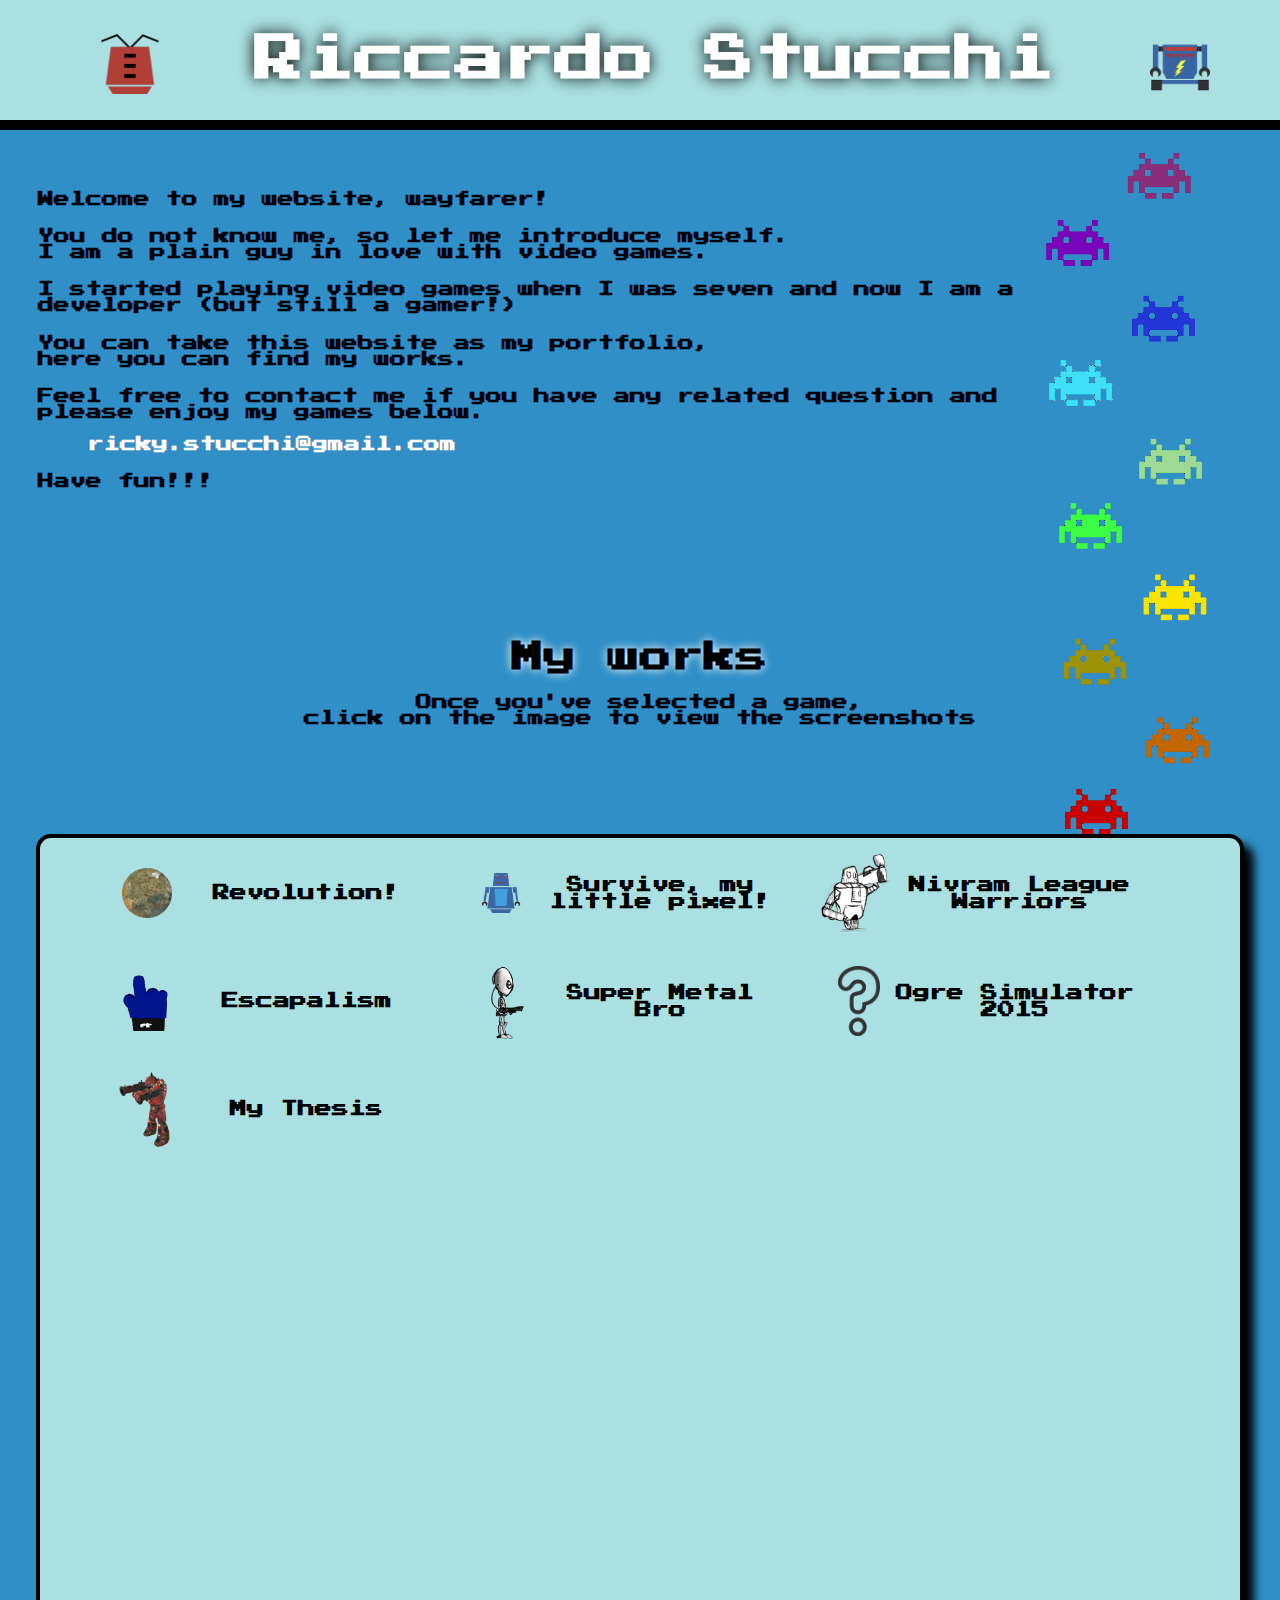
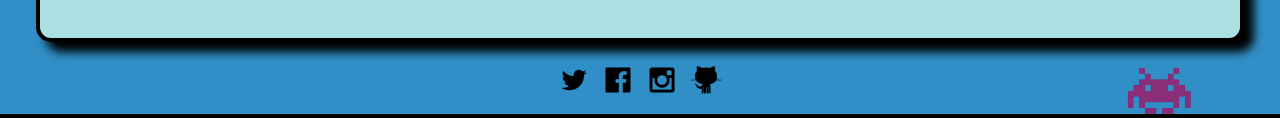
==== commit b02ed46f: "Added a new game: Ogre Simulator 2015!! Added game's info, images, prevImg, images description, link" ====
--- a/index.html
+++ b/index.html
@@ -303,7 +303,7 @@
 							<img src="Resources/QtmIco.png" style='height:70px; vertical-align: middle'>
 						</div>
 						<div>
-							<h2 id='gameTitle5' class="gameTitle" onclick='ShowBox(5)'>Project ??</h2>
+							<h2 id='gameTitle5' class="gameTitle" onclick='ShowBox(5)'>Ogre Simulator 2015</h2>
 						</div>
 					</div>
 				</td>
@@ -387,8 +387,38 @@
 					</div>
 
 					<div id="gamebox5" class='gamebox' style="display:none">
-						<div class="dummyDiv"></div>
-						<h1 style='font-family: Pixel; font-size: 20px'>Coming soon!</h1>
+						<div class='gimage'>
+							<div class='outerVerticalCentered'>
+								<div class='innerVerticalCentered'>
+									<img class='previewImg' src='Resources/PreviewImg/ogsPrev.png' onclick='openImagePopup(5)' />
+								</div>
+							</div>
+						</div>
+						<div class='gtext'>
+							<div class='outerVerticalCentered'>
+								<div class='innerVerticalCentered'>
+									<p>
+Oh no.. Our wife has left us something to do.. again!!! Can we manage to <span>coordinating ourself</span> to accomplish each task? Or we will fall such as the last time?
+</p>
+<p>
+<span>Ogre simulator 2015</span> is a 2 players co-op party game for Windows, OS X and Web Player (best experience with <span>Xbox360 controller</span>). You're a <span>two headed ogre</span>, and each player controls one of his heads. This means that a player controls the left ogre's arm and the second player controls the right arm.
+Developed in two days by a team made of four programmers, two 2d Artists and one Sound Designer for the <span><a href='http://globalgamejam.org/'>Global Game Jam</a> 2015</span> . It's written in C# using Unity3D game engine.
+</p>
+<p>
+Below you can find the trailer and the playable web version of the game (in order to use it, you will need to download the unityWebPlayer plugin).
+Also, this is the <a href='http://globalgamejam.org/2015/games/ogre-simulator-2015'>link</a> to our entry on the Global Game Jam site.
+</p>
+									<div style='padding-top:0px'>
+											<div style='float:left; width:50%'>
+												<h4 class='TextButton' onclick='openVideoPopup(5)'>
+													Video <img src='Resources/OtherImage/videoIcon.png' style='height:50px; padding-left:10px;  vertical-align:middle'/></h4>
+											</div>
+											<div style='float:right; width:50%'>
+												<h4 class='TextButton' onclick='redirectToGameURL(8)'>
+													Play <img src='Resources/OtherImage/playIcon.png' style='height:50px; padding-left:10px; vertical-align:middle'/></h4>
+											</div>
+									</div>
+								</div>
 					</div>
 				</td>
 			</tr>
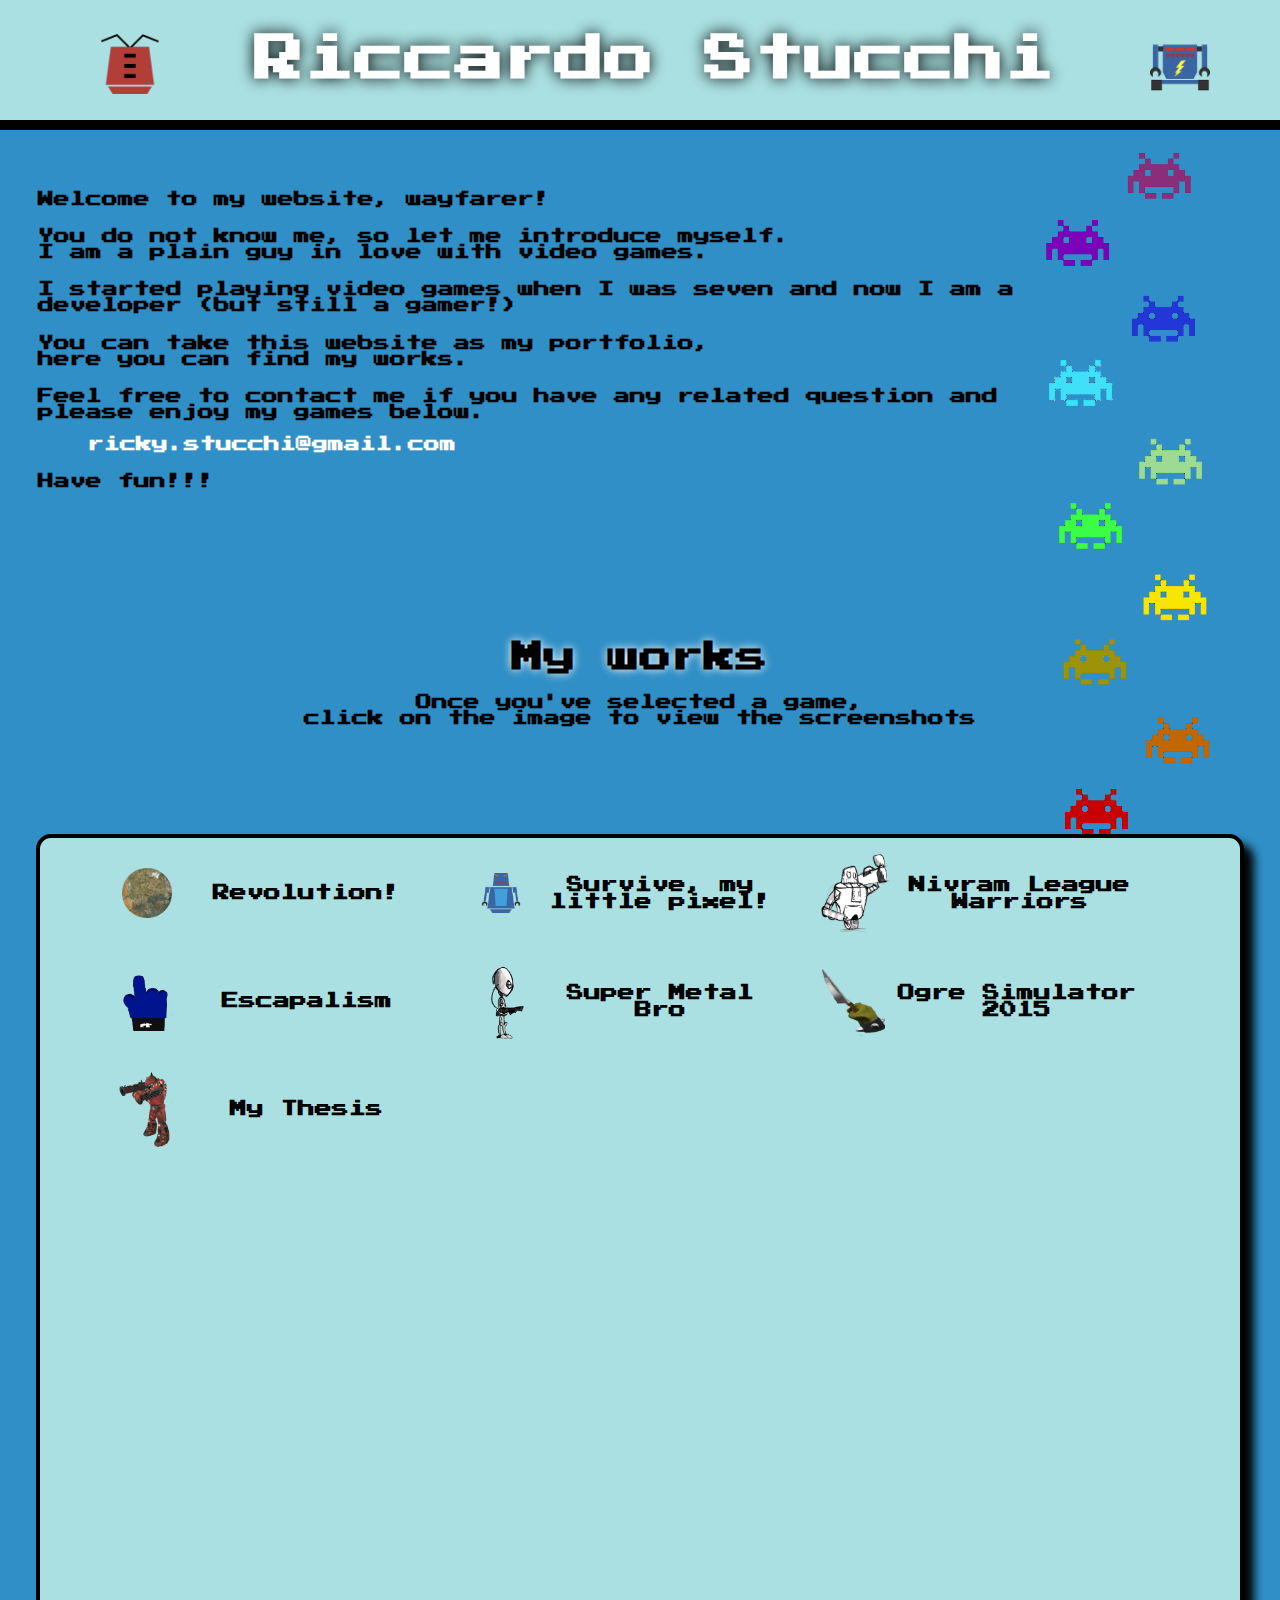
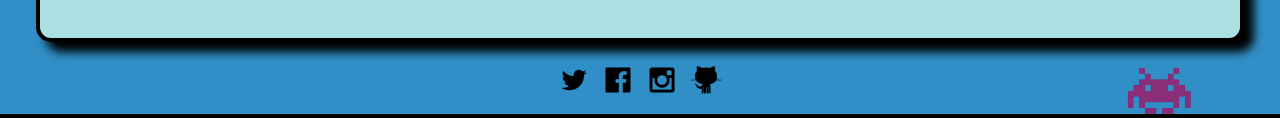
==== commit 85f622d5: "Added OgreSimulator 2015 Ico image. Finished Ogre simulator 2015!" ====
--- a/index.html
+++ b/index.html
@@ -300,7 +300,7 @@
 				<td style='width:33.33%'>
 					<div class="gameHeader">
 						<div>
-							<img src="Resources/QtmIco.png" style='height:70px; vertical-align: middle'>
+							<img src="Resources/OgsIco.png" style='height:70px; vertical-align: middle'>
 						</div>
 						<div>
 							<h2 id='gameTitle5' class="gameTitle" onclick='ShowBox(5)'>Ogre Simulator 2015</h2>
